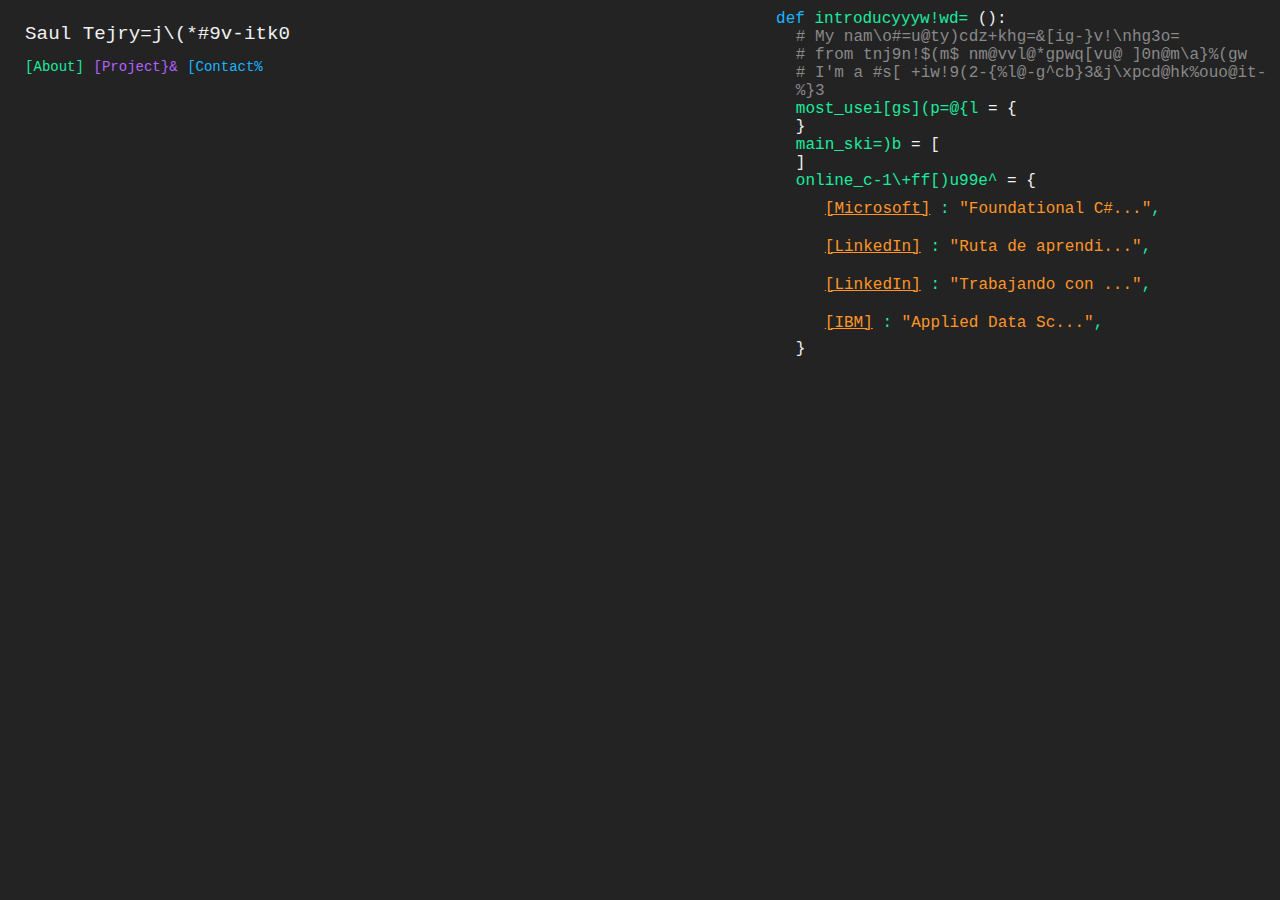
==== Portafolio2024/index.html @ 6d4173e8 "typing animation" ====
<!DOCTYPE html>
<html lang="en">
    <head>
        <meta charset="UTF-8">
        <meta name="viewport" content="width=device-width, initial-scale=1.0">
        <link rel="stylesheet" type="text/css" href="css/styles.css">
        <title>Saul Tejeda</title>
    </head>
    <body>

        <section class="information_section">
            <section class="first_identation">
                <h1 class="code_text">Saul Tejeda - Developer</h1>
                <span class="code_text nav_button green"><a>[About]</a></span>
                <span class="code_text nav_button purple"><a>[Projects]</a></span>
                <span class="code_text nav_button blue"><a>[Contact]</a></span>
            </section>
        </section>
        <section class="animation">
            <section class="first_identation">
                <span class="code_text blue">def</span>
                <span class="code_text green">introduce_myslef</span>
                <span class="code_text white">():</span>

                <div class="second_identation">
                    <span class="code_text grey"># My name is Saúl Tejeda, IT Engineering</span>
                    <br>
                    <span class="code_text grey"># from the Universidad de Guadalajara in Mexico</span>
                    <br>
                    <span class="code_text grey"># I'm a Machine Learning Developer and Data Analyst.</span>
                    <!-- Most Used Languages Section -->
                    <div>
                        <span class="code_text green">most_used_languages</span>
                        <span class="code_text white">=</span>
                        <span class="code_text white">{</span>
                        <div class="third_identation" id="most_used_languages_list">
                            <script src="javascript/most_used_languages.js"></script>
                        </div>
                        <span class="white">}</span>
                    </div>

                    <!-- Main Skills Section -->
                    <div>
                        <span class="code_text green">main_skills</span>
                        <span class="code_text white">=</span>
                        <span class="code_text white">[</span>
                        <div class=" third_identation" id="main_skills_list">
                            <script src="javascript/main_skills.js"></script>
                        </div>
                        <span class="code_text white">]</span>
                    </div>

                    <!-- Online Certifications Section -->
                    <div>
                        <span class="code_text green">online_certifications</span>
                        <span class="code_text white">=</span>
                        <span class="code_text white">{</span>
                        <div class="third_identation" id="certifications_list">
                            <script src="https://code.jquery.com/jquery-3.6.4.min.js"></script>
                            <script src="javascript/certifications.js"></script>
                        </div>
                        <span class="code_text white">}</span>
                    </div>
                </div>
            </section>
        </section>

        <script src="https://code.jquery.com/jquery-3.6.4.min.js"></script>
        
        <script src="javascript/animation_script.js"></script>
    </body>
</html>
---- Portafolio2024/css/styles.css ----
/* Sections of the page*/
.information_section{
    width: 60%;

}
.animation{
    width: 40%;
    align-items: center;
}

/* Postion of the codes inside section */
#certifications_list {
    max-height: 150px;
    overflow-y: auto;
}
#certifications_list::-webkit-scrollbar {
    display: none;
}

#certificacionDiv{
    padding: 10px;
}


body {
    --black: #232323;
    --white: #f0f1f2;
    --grey: #898989;
    --purple: #b462ff;
    --fuschia: #ff45b4;
    --blue: #18b6ff;
    --green: #1beb9e;
    --orange: #ff9528;
    --yellow: #dddd25;
    --line: 2.5ch;
    --font: 'Courier New', Courier, monospace;
}

body.invert {
    --black: #f0f1f2;
    --white: #232323;
    --grey: #7e7e7e;
    --purple: #6b1fa3;
    --fuschia: #f50777;
    --blue: #0b8cff;
    --green: #00a76c;
    --orange: #dd7200;
    --yellow: #949700;
}

body{
     display: flex;
    justify-content: space-between;
    user-select: none;
    background-color: var(--black);
    font-family: var(--font);
    margin: 10px;
}


/* Navegation Menu styles*/
h1{
    font-weight: lighter;
    color: var(--white);
    font-size: larger;
}
.nav_button{
    border: none;
    border-color: var(--black);
    background-color: var(--black);
    cursor: pointer;
    font-size: 14px;
}
.nav_button.blue:hover{
    background-color: var(--blue);
    color: var(--black);  
}
.nav_button.green:hover{
    background-color: var(--green);
    color: var(--black);  
}
.nav_button.purple:hover{
    background-color: var(--purple);
    color: var(--black);  
}

/* Colored Elements styles*/
.black{
    color: var(--black);
}
.white{
    color: var(--white);
}
.grey{
    color: var(--grey);
}
.purple{
    color: var(--purple);
}
.fuschia{
    color: var(--fuschia);
}
.blue{
    color: var(--blue);   
}
.green{
    color: var(--green);
}
.orange{
    color: var(--orange);
}
.yellow{
    color: var(--yellow);
}

/* Identation Level Styles*/
.first_identation{
    padding-left: 2%;
}
.second_identation{
    padding-left: 4%;
}
.third_identation{
    padding-left: 4%;
}
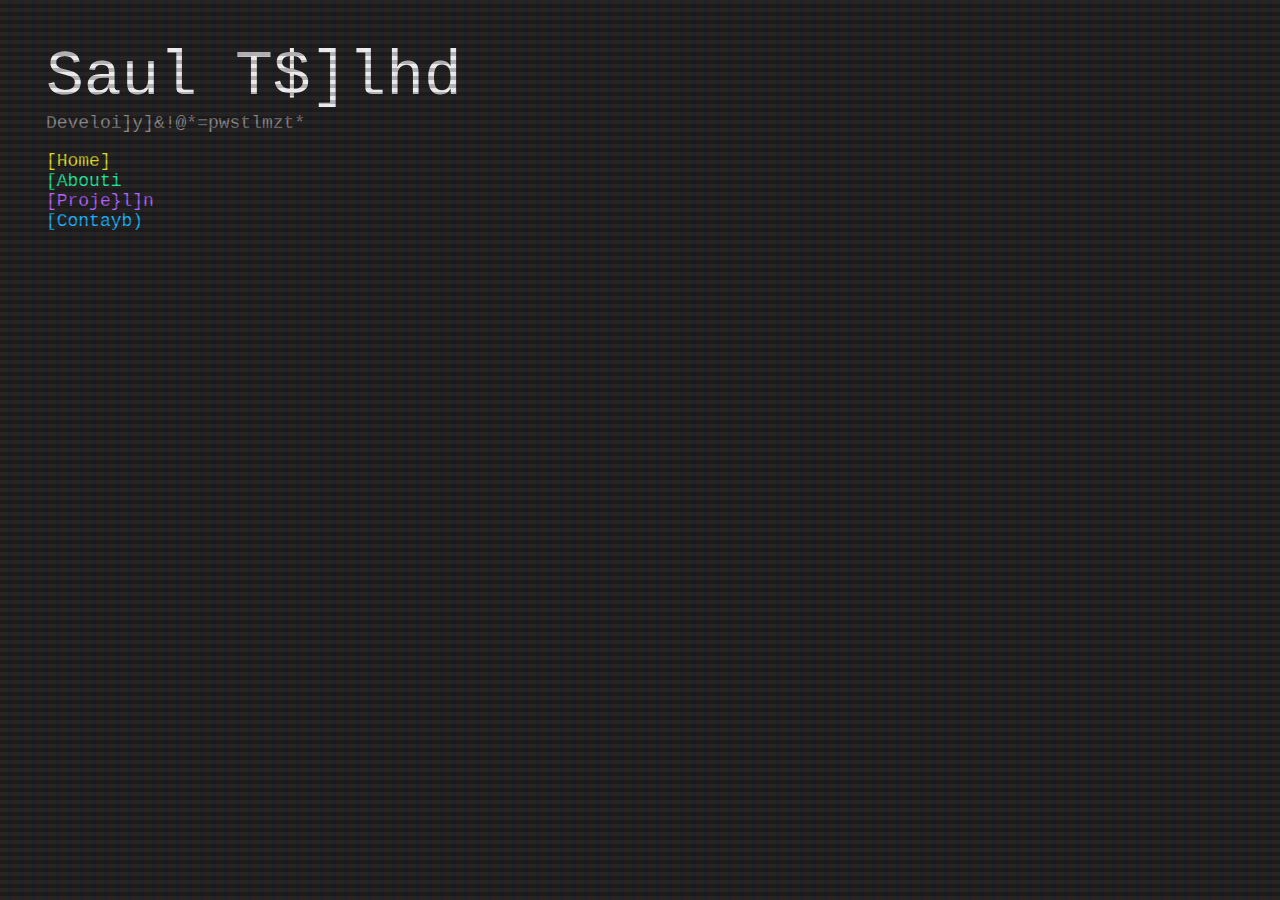
==== commit 6e2888e0: "Add files via upload" ====
--- a/Portafolio2024/index.html
+++ b/Portafolio2024/index.html
@@ -2,71 +2,26 @@
 <html lang="en">
     <head>
         <meta charset="UTF-8">
-        <meta name="viewport" content="width=device-width, initial-scale=1.0">
         <link rel="stylesheet" type="text/css" href="css/styles.css">
-        <title>Saul Tejeda</title>
+        <link rel="stylesheet" type="text/css" href="css/crt-effect.css">
+        <title>Saul Tejeda - Home</title>
     </head>
-    <body>
-
+    <body class="crt">
         <section class="information_section">
-            <section class="first_identation">
-                <h1 class="code_text">Saul Tejeda - Developer</h1>
-                <span class="code_text nav_button green"><a>[About]</a></span>
-                <span class="code_text nav_button purple"><a>[Projects]</a></span>
-                <span class="code_text nav_button blue"><a>[Contact]</a></span>
+            <section class="navigation">
+                <!-- Title -->
+                <a href="index.html"><h1 class="code_text white">Saul Tejeda</h1></a>
+                <h3 class="code_text grey">Developer & Data Analyst</h3>
+                <!-- Navigation Menu -->
+                <section class="navigation_menu">
+                    <a href="index.html"><span class="nav_button yellow">[Home]</span></a>
+                    <a href="about.html"><span class="code_text nav_button green">[About]</span></a>
+                    <a><span class="code_text nav_button purple">[Projects]</span></a>
+                    <a><span class="code_text nav_button blue">[Contact]</span></a>
+                </section>
             </section>
         </section>
-        <section class="animation">
-            <section class="first_identation">
-                <span class="code_text blue">def</span>
-                <span class="code_text green">introduce_myslef</span>
-                <span class="code_text white">():</span>
-
-                <div class="second_identation">
-                    <span class="code_text grey"># My name is Saúl Tejeda, IT Engineering</span>
-                    <br>
-                    <span class="code_text grey"># from the Universidad de Guadalajara in Mexico</span>
-                    <br>
-                    <span class="code_text grey"># I'm a Machine Learning Developer and Data Analyst.</span>
-                    <!-- Most Used Languages Section -->
-                    <div>
-                        <span class="code_text green">most_used_languages</span>
-                        <span class="code_text white">=</span>
-                        <span class="code_text white">{</span>
-                        <div class="third_identation" id="most_used_languages_list">
-                            <script src="javascript/most_used_languages.js"></script>
-                        </div>
-                        <span class="white">}</span>
-                    </div>
-
-                    <!-- Main Skills Section -->
-                    <div>
-                        <span class="code_text green">main_skills</span>
-                        <span class="code_text white">=</span>
-                        <span class="code_text white">[</span>
-                        <div class=" third_identation" id="main_skills_list">
-                            <script src="javascript/main_skills.js"></script>
-                        </div>
-                        <span class="code_text white">]</span>
-                    </div>
-
-                    <!-- Online Certifications Section -->
-                    <div>
-                        <span class="code_text green">online_certifications</span>
-                        <span class="code_text white">=</span>
-                        <span class="code_text white">{</span>
-                        <div class="third_identation" id="certifications_list">
-                            <script src="https://code.jquery.com/jquery-3.6.4.min.js"></script>
-                            <script src="javascript/certifications.js"></script>
-                        </div>
-                        <span class="code_text white">}</span>
-                    </div>
-                </div>
-            </section>
-        </section>
-
         <script src="https://code.jquery.com/jquery-3.6.4.min.js"></script>
-        
         <script src="javascript/animation_script.js"></script>
     </body>
 </html>
--- a/Portafolio2024/css/styles.css
+++ b/Portafolio2024/css/styles.css
@@ -1,15 +1,23 @@
 /* Sections of the page*/
 .information_section{
     width: 60%;
-
+    height: 100%;
 }
 .animation{
     width: 40%;
-    align-items: center;
+    height: 100%;
 }
 
-/* Postion of the codes inside section */
+.code_container{
+    padding: 10px;
+}
+
+#main_skills_list{
+    margin-top: 10px;
+}
+
 #certifications_list {
+    margin-top: 10px;
     max-height: 150px;
     overflow-y: auto;
 }
@@ -20,7 +28,6 @@
 #certificacionDiv{
     padding: 10px;
 }
-
 
 body {
     --black: #232323;
@@ -35,7 +42,6 @@
     --line: 2.5ch;
     --font: 'Courier New', Courier, monospace;
 }
-
 body.invert {
     --black: #f0f1f2;
     --white: #232323;
@@ -47,32 +53,53 @@
     --orange: #dd7200;
     --yellow: #949700;
 }
-
 body{
-     display: flex;
-    justify-content: space-between;
     user-select: none;
     background-color: var(--black);
     font-family: var(--font);
-    margin: 10px;
+    align-items: center;
 }
 
+/* Title styles*/
+a{
+    text-decoration: none;
+}
+h1{
+    font-weight: lighter;
+    font-size: 7vh; 
+    padding-bottom: 0px;
+    margin-bottom: 0px;
+}
+h3{
+    font-weight: lighter;
+    font-size: 2vh;
+    padding-top: 0px;
+    margin-top: 0px;
+}
 
 /* Navegation Menu styles*/
-h1{
-    font-weight: lighter;
-    color: var(--white);
-    font-size: larger;
+.navigation{
+    padding-left: 5%;
+}
+.navigation_menu{
+    display: flex;
+    flex-direction: column;
+    justify-content: center;
 }
 .nav_button{
+    cursor: pointer;
     border: none;
     border-color: var(--black);
     background-color: var(--black);
-    cursor: pointer;
-    font-size: 14px;
+    font-size: 2vh;
+    transition: background-color 0.3s ease, color 0.3s ease;
 }
 .nav_button.blue:hover{
     background-color: var(--blue);
+    color: var(--black);  
+}
+.nav_button.yellow:hover{
+    background-color: var(--yellow);
     color: var(--black);  
 }
 .nav_button.green:hover{
@@ -82,6 +109,10 @@
 .nav_button.purple:hover{
     background-color: var(--purple);
     color: var(--black);  
+}
+.nav_button.orange:hover{
+    color: var(--black);  
+    background-color: var(--orange);
 }
 
 /* Colored Elements styles*/
@@ -121,5 +152,5 @@
     padding-left: 4%;
 }
 .third_identation{
-    padding-left: 4%;
+    padding-left: 6%;
 }
--- a/Portafolio2024/css/crt-effect.css
+++ b/Portafolio2024/css/crt-effect.css
@@ -0,0 +1,160 @@
+@keyframes flicker {
+    0% {
+      opacity: 0.27861;
+    }
+    5% {
+      opacity: 0.34769;
+    }
+    10% {
+      opacity: 0.23604;
+    }
+    15% {
+      opacity: 0.90626;
+    }
+    20% {
+      opacity: 0.18128;
+    }
+    25% {
+      opacity: 0.83891;
+    }
+    30% {
+      opacity: 0.65583;
+    }
+    35% {
+      opacity: 0.67807;
+    }
+    40% {
+      opacity: 0.26559;
+    }
+    45% {
+      opacity: 0.84693;
+    }
+    50% {
+      opacity: 0.96019;
+    }
+    55% {
+      opacity: 0.08594;
+    }
+    60% {
+      opacity: 0.20313;
+    }
+    65% {
+      opacity: 0.71988;
+    }
+    70% {
+      opacity: 0.53455;
+    }
+    75% {
+      opacity: 0.37288;
+    }
+    80% {
+      opacity: 0.71428;
+    }
+    85% {
+      opacity: 0.70419;
+    }
+    90% {
+      opacity: 0.7003;
+    }
+    95% {
+      opacity: 0.36108;
+    }
+    100% {
+      opacity: 0.24387;
+    }
+  }
+  @keyframes textShadow {
+    0% {
+      text-shadow: 0.4389924193300864px 0 1px rgba(0,30,255,0.5), -0.4389924193300864px 0 1px rgba(255,0,80,0.3), 0 0 3px;
+    }
+    5% {
+      text-shadow: 2.7928974010788217px 0 1px rgba(0,30,255,0.5), -2.7928974010788217px 0 1px rgba(255,0,80,0.3), 0 0 3px;
+    }
+    10% {
+      text-shadow: 0.02956275843481219px 0 1px rgba(0,30,255,0.5), -0.02956275843481219px 0 1px rgba(255,0,80,0.3), 0 0 3px;
+    }
+    15% {
+      text-shadow: 0.40218538552878136px 0 1px rgba(0,30,255,0.5), -0.40218538552878136px 0 1px rgba(255,0,80,0.3), 0 0 3px;
+    }
+    20% {
+      text-shadow: 3.4794037899852017px 0 1px rgba(0,30,255,0.5), -3.4794037899852017px 0 1px rgba(255,0,80,0.3), 0 0 3px;
+    }
+    25% {
+      text-shadow: 1.6125630401149584px 0 1px rgba(0,30,255,0.5), -1.6125630401149584px 0 1px rgba(255,0,80,0.3), 0 0 3px;
+    }
+    30% {
+      text-shadow: 0.7015590085143956px 0 1px rgba(0,30,255,0.5), -0.7015590085143956px 0 1px rgba(255,0,80,0.3), 0 0 3px;
+    }
+    35% {
+      text-shadow: 3.896914047650351px 0 1px rgba(0,30,255,0.5), -3.896914047650351px 0 1px rgba(255,0,80,0.3), 0 0 3px;
+    }
+    40% {
+      text-shadow: 3.870905614848819px 0 1px rgba(0,30,255,0.5), -3.870905614848819px 0 1px rgba(255,0,80,0.3), 0 0 3px;
+    }
+    45% {
+      text-shadow: 2.231056963361899px 0 1px rgba(0,30,255,0.5), -2.231056963361899px 0 1px rgba(255,0,80,0.3), 0 0 3px;
+    }
+    50% {
+      text-shadow: 0.08084290417898504px 0 1px rgba(0,30,255,0.5), -0.08084290417898504px 0 1px rgba(255,0,80,0.3), 0 0 3px;
+    }
+    55% {
+      text-shadow: 2.3758461067427543px 0 1px rgba(0,30,255,0.5), -2.3758461067427543px 0 1px rgba(255,0,80,0.3), 0 0 3px;
+    }
+    60% {
+      text-shadow: 2.202193051050636px 0 1px rgba(0,30,255,0.5), -2.202193051050636px 0 1px rgba(255,0,80,0.3), 0 0 3px;
+    }
+    65% {
+      text-shadow: 2.8638780614874975px 0 1px rgba(0,30,255,0.5), -2.8638780614874975px 0 1px rgba(255,0,80,0.3), 0 0 3px;
+    }
+    70% {
+      text-shadow: 0.48874025155497314px 0 1px rgba(0,30,255,0.5), -0.48874025155497314px 0 1px rgba(255,0,80,0.3), 0 0 3px;
+    }
+    75% {
+      text-shadow: 1.8948491305757957px 0 1px rgba(0,30,255,0.5), -1.8948491305757957px 0 1px rgba(255,0,80,0.3), 0 0 3px;
+    }
+    80% {
+      text-shadow: 0.0833037308038857px 0 1px rgba(0,30,255,0.5), -0.0833037308038857px 0 1px rgba(255,0,80,0.3), 0 0 3px;
+    }
+    85% {
+      text-shadow: 0.09769827255241735px 0 1px rgba(0,30,255,0.5), -0.09769827255241735px 0 1px rgba(255,0,80,0.3), 0 0 3px;
+    }
+    90% {
+      text-shadow: 3.443339761481782px 0 1px rgba(0,30,255,0.5), -3.443339761481782px 0 1px rgba(255,0,80,0.3), 0 0 3px;
+    }
+    95% {
+      text-shadow: 2.1841838852799786px 0 1px rgba(0,30,255,0.5), -2.1841838852799786px 0 1px rgba(255,0,80,0.3), 0 0 3px;
+    }
+    100% {
+      text-shadow: 2.6208764473832513px 0 1px rgba(0,30,255,0.5), -2.6208764473832513px 0 1px rgba(255,0,80,0.3), 0 0 3px;
+    }
+  }
+  .crt::after {
+    content: " ";
+    display: block;
+    position: absolute;
+    top: 0;
+    left: 0;
+    bottom: 0;
+    right: 0;
+    background: rgba(18, 16, 16, 0.1);
+    opacity: 0;
+    z-index: 2;
+    pointer-events: none;
+    animation: flicker 0.15s infinite;
+  }
+  .crt::before {
+    content: " ";
+    display: block;
+    position: absolute;
+    top: 0;
+    left: 0;
+    bottom: 0;
+    right: 0;
+    background: linear-gradient(rgba(18, 16, 16, 0) 50%, rgba(0, 0, 0, 0.25) 50%), linear-gradient(90deg, rgba(255, 0, 0, 0.06), rgba(0, 255, 0, 0.02), rgba(0, 0, 255, 0.06));
+    z-index: 2;
+    background-size: 100% 8px, 12px 100%;
+    pointer-events: none;
+  }
+  .crt {
+    animation: textShadow 1.6s infinite;
+  }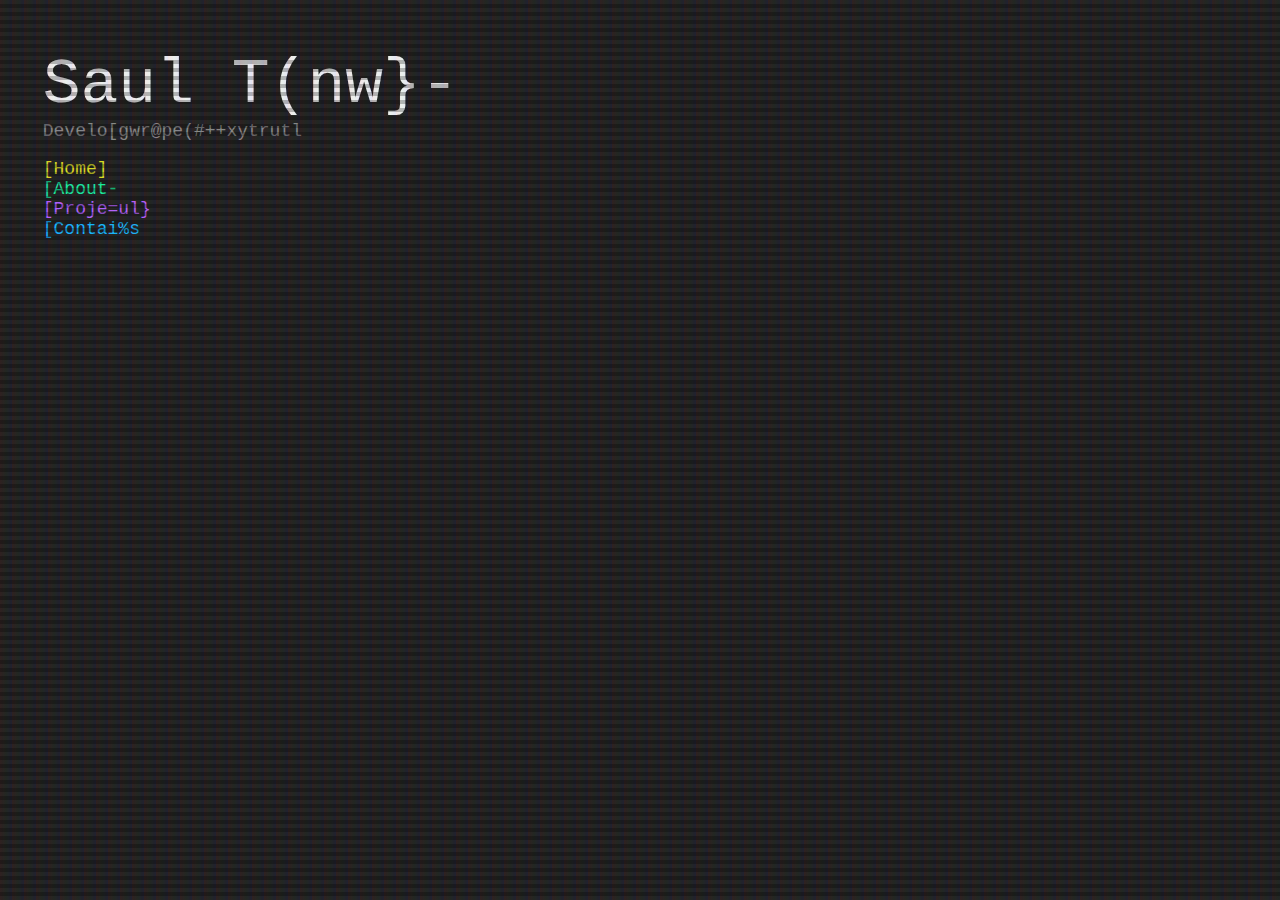
==== commit a3b518ea: "Add files via upload" ====
--- a/Portafolio2024/index.html
+++ b/Portafolio2024/index.html
@@ -1,27 +1,33 @@
 <!DOCTYPE html>
 <html lang="en">
-    <head>
-        <meta charset="UTF-8">
-        <link rel="stylesheet" type="text/css" href="css/styles.css">
-        <link rel="stylesheet" type="text/css" href="css/crt-effect.css">
-        <title>Saul Tejeda - Home</title>
-    </head>
-    <body class="crt">
-        <section class="information_section">
-            <section class="navigation">
-                <!-- Title -->
-                <a href="index.html"><h1 class="code_text white">Saul Tejeda</h1></a>
-                <h3 class="code_text grey">Developer & Data Analyst</h3>
-                <!-- Navigation Menu -->
-                <section class="navigation_menu">
-                    <a href="index.html"><span class="nav_button yellow">[Home]</span></a>
-                    <a href="about.html"><span class="code_text nav_button green">[About]</span></a>
-                    <a><span class="code_text nav_button purple">[Projects]</span></a>
-                    <a><span class="code_text nav_button blue">[Contact]</span></a>
-                </section>
+
+<head>
+    <meta charset="UTF-8">
+    <link rel="stylesheet" type="text/css" href="css/styles.css">
+    <link rel="stylesheet" type="text/css" href="css/crt-effect.css">
+    <link rel="shortcut icon" href="src/div_icon.ico" />
+    <script src="https://code.jquery.com/jquery-3.6.4.min.js"></script>
+    <script src="https://cdnjs.cloudflare.com/ajax/libs/gsap/3.9.0/gsap.min.js"></script>
+    <title>Saul Tejeda - Home</title>
+</head>
+<body class="crt">
+    <div class="screen"></div>
+    <section class="information_section">
+        <section class="navigation">
+            <!-- Title -->
+            <a href="index.html"><h1 class="animated_code_text white">Saul Tejeda</h1></a>
+            <h3 class="animated_code_text grey">Developer & Data Analyst</h3>
+            <!-- Navigation Menu -->
+            <section class="navigation_menu">
+                <a href="home.html"><span class="animated_code_text nav_button yellow">[Home]</span></a>
+                <a href="about.html"><span class="animated_code_text nav_button green">[About]</span></a>
+                <a href="projects.html"><span class="animated_code_text nav_button purple">[Projects]</span></a>
+                <a href="contact.html"><span class="animated_code_text nav_button blue">[Contact]</span></a>
             </section>
         </section>
-        <script src="https://code.jquery.com/jquery-3.6.4.min.js"></script>
-        <script src="javascript/animation_script.js"></script>
-    </body>
+    </section>
+    <script src="javascript/turn_on_tv.js"></script>
+    <script src="javascript/animation_script.js"></script>
+</body>
+
 </html>
--- a/Portafolio2024/css/styles.css
+++ b/Portafolio2024/css/styles.css
@@ -1,32 +1,48 @@
 /* Sections of the page*/
 .information_section{
-    width: 60%;
+    width: 55%;
     height: 100%;
 }
 .animation{
-    width: 40%;
+    width: 35%;
     height: 100%;
+    margin-top: 5%;
+}
+
+/* .animated_code_text{
+    visibility: hidden;
+} */
+
+.comment_container{
+    display: flex;
+    flex-direction: column;
 }
 
 .code_container{
     padding: 10px;
 }
 
-#main_skills_list{
-    margin-top: 10px;
+.comment{
+    overflow: hidden;
+    white-space: nowrap;
+}
+
+#main_skillDivDiv{
+    padding: 4px;
+}
+#languageDiv{
+    padding: 4px;
 }
 
 #certifications_list {
-    margin-top: 10px;
     max-height: 150px;
     overflow-y: auto;
 }
 #certifications_list::-webkit-scrollbar {
     display: none;
 }
-
 #certificacionDiv{
-    padding: 10px;
+    padding: 4px;
 }
 
 body {
@@ -54,10 +70,11 @@
     --yellow: #949700;
 }
 body{
+    display: flex;
+    flex-direction: row;
     user-select: none;
     background-color: var(--black);
     font-family: var(--font);
-    align-items: center;
 }
 
 /* Title styles*/
@@ -77,6 +94,10 @@
     margin-top: 0px;
 }
 
+.code_text{
+    font-size: 2vh;
+}
+
 /* Navegation Menu styles*/
 .navigation{
     padding-left: 5%;
@@ -84,7 +105,6 @@
 .navigation_menu{
     display: flex;
     flex-direction: column;
-    justify-content: center;
 }
 .nav_button{
     cursor: pointer;
--- a/Portafolio2024/css/crt-effect.css
+++ b/Portafolio2024/css/crt-effect.css
@@ -63,98 +63,114 @@
       opacity: 0.24387;
     }
   }
-  @keyframes textShadow {
-    0% {
-      text-shadow: 0.4389924193300864px 0 1px rgba(0,30,255,0.5), -0.4389924193300864px 0 1px rgba(255,0,80,0.3), 0 0 3px;
-    }
-    5% {
-      text-shadow: 2.7928974010788217px 0 1px rgba(0,30,255,0.5), -2.7928974010788217px 0 1px rgba(255,0,80,0.3), 0 0 3px;
-    }
-    10% {
-      text-shadow: 0.02956275843481219px 0 1px rgba(0,30,255,0.5), -0.02956275843481219px 0 1px rgba(255,0,80,0.3), 0 0 3px;
-    }
-    15% {
-      text-shadow: 0.40218538552878136px 0 1px rgba(0,30,255,0.5), -0.40218538552878136px 0 1px rgba(255,0,80,0.3), 0 0 3px;
-    }
-    20% {
-      text-shadow: 3.4794037899852017px 0 1px rgba(0,30,255,0.5), -3.4794037899852017px 0 1px rgba(255,0,80,0.3), 0 0 3px;
-    }
-    25% {
-      text-shadow: 1.6125630401149584px 0 1px rgba(0,30,255,0.5), -1.6125630401149584px 0 1px rgba(255,0,80,0.3), 0 0 3px;
-    }
-    30% {
-      text-shadow: 0.7015590085143956px 0 1px rgba(0,30,255,0.5), -0.7015590085143956px 0 1px rgba(255,0,80,0.3), 0 0 3px;
-    }
-    35% {
-      text-shadow: 3.896914047650351px 0 1px rgba(0,30,255,0.5), -3.896914047650351px 0 1px rgba(255,0,80,0.3), 0 0 3px;
-    }
-    40% {
-      text-shadow: 3.870905614848819px 0 1px rgba(0,30,255,0.5), -3.870905614848819px 0 1px rgba(255,0,80,0.3), 0 0 3px;
-    }
-    45% {
-      text-shadow: 2.231056963361899px 0 1px rgba(0,30,255,0.5), -2.231056963361899px 0 1px rgba(255,0,80,0.3), 0 0 3px;
-    }
-    50% {
-      text-shadow: 0.08084290417898504px 0 1px rgba(0,30,255,0.5), -0.08084290417898504px 0 1px rgba(255,0,80,0.3), 0 0 3px;
-    }
-    55% {
-      text-shadow: 2.3758461067427543px 0 1px rgba(0,30,255,0.5), -2.3758461067427543px 0 1px rgba(255,0,80,0.3), 0 0 3px;
-    }
-    60% {
-      text-shadow: 2.202193051050636px 0 1px rgba(0,30,255,0.5), -2.202193051050636px 0 1px rgba(255,0,80,0.3), 0 0 3px;
-    }
-    65% {
-      text-shadow: 2.8638780614874975px 0 1px rgba(0,30,255,0.5), -2.8638780614874975px 0 1px rgba(255,0,80,0.3), 0 0 3px;
-    }
-    70% {
-      text-shadow: 0.48874025155497314px 0 1px rgba(0,30,255,0.5), -0.48874025155497314px 0 1px rgba(255,0,80,0.3), 0 0 3px;
-    }
-    75% {
-      text-shadow: 1.8948491305757957px 0 1px rgba(0,30,255,0.5), -1.8948491305757957px 0 1px rgba(255,0,80,0.3), 0 0 3px;
-    }
-    80% {
-      text-shadow: 0.0833037308038857px 0 1px rgba(0,30,255,0.5), -0.0833037308038857px 0 1px rgba(255,0,80,0.3), 0 0 3px;
-    }
-    85% {
-      text-shadow: 0.09769827255241735px 0 1px rgba(0,30,255,0.5), -0.09769827255241735px 0 1px rgba(255,0,80,0.3), 0 0 3px;
-    }
-    90% {
-      text-shadow: 3.443339761481782px 0 1px rgba(0,30,255,0.5), -3.443339761481782px 0 1px rgba(255,0,80,0.3), 0 0 3px;
-    }
-    95% {
-      text-shadow: 2.1841838852799786px 0 1px rgba(0,30,255,0.5), -2.1841838852799786px 0 1px rgba(255,0,80,0.3), 0 0 3px;
-    }
-    100% {
-      text-shadow: 2.6208764473832513px 0 1px rgba(0,30,255,0.5), -2.6208764473832513px 0 1px rgba(255,0,80,0.3), 0 0 3px;
-    }
+@keyframes textShadow {
+  0% {
+    text-shadow: 0.4389924193300864px 0 1px rgba(0,30,255,0.5), -0.4389924193300864px 0 1px rgba(255,0,80,0.3), 0 0 3px;
   }
-  .crt::after {
-    content: " ";
-    display: block;
-    position: absolute;
-    top: 0;
-    left: 0;
-    bottom: 0;
-    right: 0;
-    background: rgba(18, 16, 16, 0.1);
-    opacity: 0;
-    z-index: 2;
-    pointer-events: none;
-    animation: flicker 0.15s infinite;
+  5% {
+    text-shadow: 2.7928974010788217px 0 1px rgba(0,30,255,0.5), -2.7928974010788217px 0 1px rgba(255,0,80,0.3), 0 0 3px;
   }
-  .crt::before {
-    content: " ";
-    display: block;
-    position: absolute;
-    top: 0;
-    left: 0;
-    bottom: 0;
-    right: 0;
-    background: linear-gradient(rgba(18, 16, 16, 0) 50%, rgba(0, 0, 0, 0.25) 50%), linear-gradient(90deg, rgba(255, 0, 0, 0.06), rgba(0, 255, 0, 0.02), rgba(0, 0, 255, 0.06));
-    z-index: 2;
-    background-size: 100% 8px, 12px 100%;
-    pointer-events: none;
+  10% {
+    text-shadow: 0.02956275843481219px 0 1px rgba(0,30,255,0.5), -0.02956275843481219px 0 1px rgba(255,0,80,0.3), 0 0 3px;
   }
-  .crt {
-    animation: textShadow 1.6s infinite;
-  }+  15% {
+    text-shadow: 0.40218538552878136px 0 1px rgba(0,30,255,0.5), -0.40218538552878136px 0 1px rgba(255,0,80,0.3), 0 0 3px;
+  }
+  20% {
+    text-shadow: 3.4794037899852017px 0 1px rgba(0,30,255,0.5), -3.4794037899852017px 0 1px rgba(255,0,80,0.3), 0 0 3px;
+  }
+  25% {
+    text-shadow: 1.6125630401149584px 0 1px rgba(0,30,255,0.5), -1.6125630401149584px 0 1px rgba(255,0,80,0.3), 0 0 3px;
+  }
+  30% {
+    text-shadow: 0.7015590085143956px 0 1px rgba(0,30,255,0.5), -0.7015590085143956px 0 1px rgba(255,0,80,0.3), 0 0 3px;
+  }
+  35% {
+    text-shadow: 3.896914047650351px 0 1px rgba(0,30,255,0.5), -3.896914047650351px 0 1px rgba(255,0,80,0.3), 0 0 3px;
+  }
+  40% {
+    text-shadow: 3.870905614848819px 0 1px rgba(0,30,255,0.5), -3.870905614848819px 0 1px rgba(255,0,80,0.3), 0 0 3px;
+  }
+  45% {
+    text-shadow: 2.231056963361899px 0 1px rgba(0,30,255,0.5), -2.231056963361899px 0 1px rgba(255,0,80,0.3), 0 0 3px;
+  }
+  50% {
+    text-shadow: 0.08084290417898504px 0 1px rgba(0,30,255,0.5), -0.08084290417898504px 0 1px rgba(255,0,80,0.3), 0 0 3px;
+  }
+  55% {
+    text-shadow: 2.3758461067427543px 0 1px rgba(0,30,255,0.5), -2.3758461067427543px 0 1px rgba(255,0,80,0.3), 0 0 3px;
+  }
+  60% {
+    text-shadow: 2.202193051050636px 0 1px rgba(0,30,255,0.5), -2.202193051050636px 0 1px rgba(255,0,80,0.3), 0 0 3px;
+  }
+  65% {
+    text-shadow: 2.8638780614874975px 0 1px rgba(0,30,255,0.5), -2.8638780614874975px 0 1px rgba(255,0,80,0.3), 0 0 3px;
+  }
+  70% {
+    text-shadow: 0.48874025155497314px 0 1px rgba(0,30,255,0.5), -0.48874025155497314px 0 1px rgba(255,0,80,0.3), 0 0 3px;
+  }
+  75% {
+    text-shadow: 1.8948491305757957px 0 1px rgba(0,30,255,0.5), -1.8948491305757957px 0 1px rgba(255,0,80,0.3), 0 0 3px;
+  }
+  80% {
+    text-shadow: 0.0833037308038857px 0 1px rgba(0,30,255,0.5), -0.0833037308038857px 0 1px rgba(255,0,80,0.3), 0 0 3px;
+  }
+  85% {
+    text-shadow: 0.09769827255241735px 0 1px rgba(0,30,255,0.5), -0.09769827255241735px 0 1px rgba(255,0,80,0.3), 0 0 3px;
+  }
+  90% {
+    text-shadow: 3.443339761481782px 0 1px rgba(0,30,255,0.5), -3.443339761481782px 0 1px rgba(255,0,80,0.3), 0 0 3px;
+  }
+  95% {
+    text-shadow: 2.1841838852799786px 0 1px rgba(0,30,255,0.5), -2.1841838852799786px 0 1px rgba(255,0,80,0.3), 0 0 3px;
+  }
+  100% {
+    text-shadow: 2.6208764473832513px 0 1px rgba(0,30,255,0.5), -2.6208764473832513px 0 1px rgba(255,0,80,0.3), 0 0 3px;
+  }
+}
+.screen {
+  background-color: #e1eef6;
+  position: fixed;
+  top: 50%;
+  left: 50%;
+  width: 100vw;
+  height: 100vh;
+  transform: translate(-50%, -50%);
+  content: " ";
+  overflow: hidden;
+  background: #16222A;
+  background: -webkit-linear-gradient(to left, #16222A, #3A6073);
+  background: linear-gradient(to left, #16222A, #3A6073);
+  background-size: cover;
+  color: #e1eef6;
+}
+.crt::after {
+  content: " ";
+  display: block;
+  position: absolute;
+  top: 0;
+  left: 0;
+  bottom: 0;
+  right: 0;
+  background: rgba(18, 16, 16, 0.1);
+  opacity: 0;
+  z-index: 2;
+  pointer-events: none;
+  animation: flicker 0.15s infinite;
+}
+.crt::before {
+  content: " ";
+  display: block;
+  position: absolute;
+  top: 0;
+  left: 0;
+  bottom: 0;
+  right: 0;
+  background: linear-gradient(rgba(18, 16, 16, 0) 50%, rgba(0, 0, 0, 0.25) 50%), linear-gradient(90deg, rgba(255, 0, 0, 0.06), rgba(0, 255, 0, 0.02), rgba(0, 0, 255, 0.06));
+  z-index: 2;
+  background-size: 100% 8px, 12px 100%;
+  pointer-events: none;
+}
+.crt {
+  animation: textShadow 1.6s infinite;
+}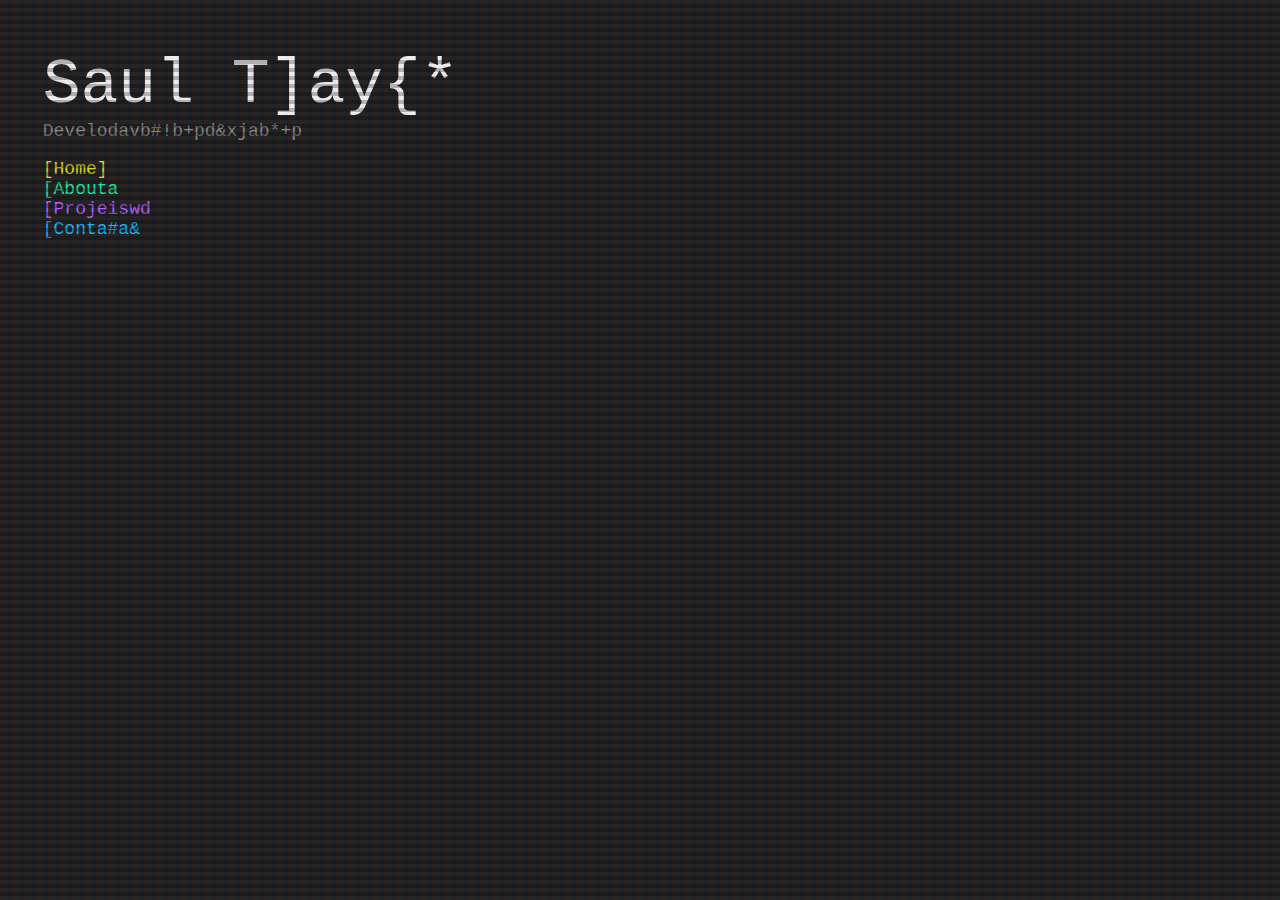
==== commit aa698a13: "Add files via upload" ====
--- a/Portafolio2024/index.html
+++ b/Portafolio2024/index.html
@@ -15,14 +15,14 @@
     <section class="information_section">
         <section class="navigation">
             <!-- Title -->
-            <a href="index.html"><h1 class="animated_code_text white">Saul Tejeda</h1></a>
+            <h1><a class="animated_code_text white" href="index.html">Saul Tejeda</a></h1>
             <h3 class="animated_code_text grey">Developer & Data Analyst</h3>
             <!-- Navigation Menu -->
             <section class="navigation_menu">
-                <a href="home.html"><span class="animated_code_text nav_button yellow">[Home]</span></a>
-                <a href="about.html"><span class="animated_code_text nav_button green">[About]</span></a>
-                <a href="projects.html"><span class="animated_code_text nav_button purple">[Projects]</span></a>
-                <a href="contact.html"><span class="animated_code_text nav_button blue">[Contact]</span></a>
+                <span><a class="animated_code_text nav_button yellow" href="index.html">[Home]</a></span>
+                <span><a class="animated_code_text nav_button green" href="about.html">[About]</a></span>
+                <span><a class="animated_code_text nav_button purple" href="projects.html">[Projects]</a></span>
+                <span><a class="animated_code_text nav_button blue" href="contact.html">[Contact]</a></span>
             </section>
         </section>
     </section>
--- a/Portafolio2024/css/styles.css
+++ b/Portafolio2024/css/styles.css
@@ -25,6 +25,14 @@
 .comment{
     overflow: hidden;
     white-space: nowrap;
+}
+
+#personal_projects_list{
+    max-height: 600px;
+    overflow-y: auto;
+}
+#personal_projects_list::-webkit-scrollbar {
+    display: none;
 }
 
 #main_skillDivDiv{
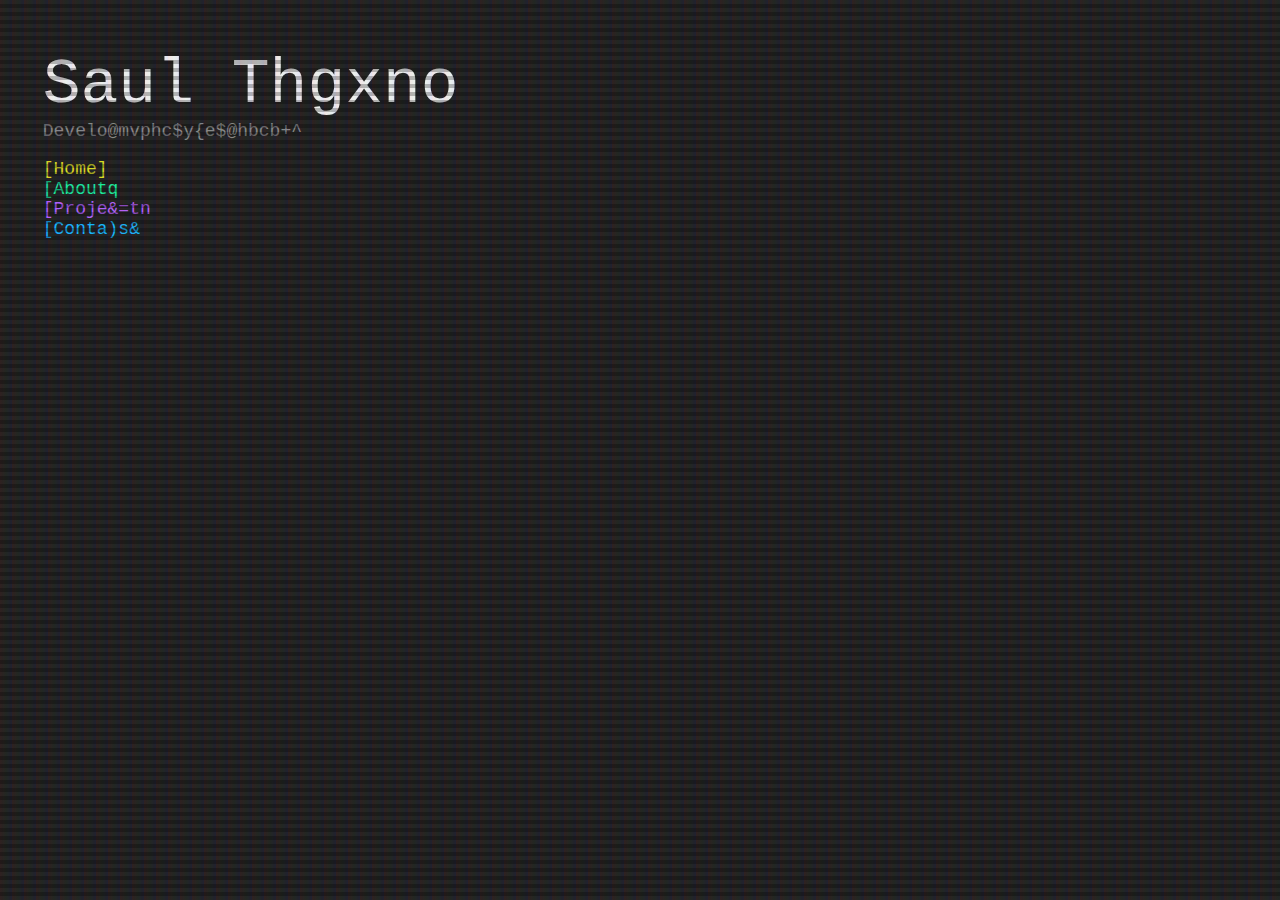
==== commit 96badcfc: "Merge pull request #2 from saulTejeda117/saulTejeda117---Mobile" ====
--- a/Portafolio2024/index.html
+++ b/Portafolio2024/index.html
@@ -1,33 +1,39 @@
 <!DOCTYPE html>
 <html lang="en">
-
-<head>
-    <meta charset="UTF-8">
-    <link rel="stylesheet" type="text/css" href="css/styles.css">
-    <link rel="stylesheet" type="text/css" href="css/crt-effect.css">
-    <link rel="shortcut icon" href="src/div_icon.ico" />
-    <script src="https://code.jquery.com/jquery-3.6.4.min.js"></script>
-    <script src="https://cdnjs.cloudflare.com/ajax/libs/gsap/3.9.0/gsap.min.js"></script>
-    <title>Saul Tejeda - Home</title>
-</head>
-<body class="crt">
-    <div class="screen"></div>
-    <section class="information_section">
-        <section class="navigation">
-            <!-- Title -->
-            <h1><a class="animated_code_text white" href="index.html">Saul Tejeda</a></h1>
-            <h3 class="animated_code_text grey">Developer & Data Analyst</h3>
-            <!-- Navigation Menu -->
-            <section class="navigation_menu">
-                <span><a class="animated_code_text nav_button yellow" href="index.html">[Home]</a></span>
-                <span><a class="animated_code_text nav_button green" href="about.html">[About]</a></span>
-                <span><a class="animated_code_text nav_button purple" href="projects.html">[Projects]</a></span>
-                <span><a class="animated_code_text nav_button blue" href="contact.html">[Contact]</a></span>
+    <head>
+        <meta charset="UTF-8">
+        <link rel="stylesheet" type="text/css" href="css/crt-effect.css">
+        <!-- Script para detectar dispositivo y cargar hoja de estilos específica -->
+        <script>
+            let navegador = navigator.userAgent;
+            if (navigator.userAgent.match(/Android/i) || navigator.userAgent.match(/webOS/i) || navigator.userAgent.match(/iPhone/i) || navigator.userAgent.match(/iPad/i) || navigator.userAgent.match(/iPod/i) || navigator.userAgent.match(/BlackBerry/i) || navigator.userAgent.match(/Windows Phone/i)) {
+                document.write('<link rel="stylesheet" type="text/css" href="css/mobile_styles.css">');
+            } else {
+                document.write('<link rel="stylesheet" type="text/css" href="css/styles.css">');
+            }
+        </script>
+        <link rel="shortcut icon" href="src/div_icon.ico" />
+        <script src="https://code.jquery.com/jquery-3.6.4.min.js"></script>
+        <script src="https://cdnjs.cloudflare.com/ajax/libs/gsap/3.9.0/gsap.min.js"></script>
+        <title>Saul Tejeda - Home</title>
+    </head>
+    <body class="crt">
+        <div class="screen"></div>
+        <section class="information_section">
+            <section class="navigation">
+                <!-- Title -->
+                <h1><a class="animated_code_text white" href="index.html">Saul Tejeda</a></h1>
+                <h3 class="animated_code_text grey">Developer & Data Analyst</h3>
+                <!-- Navigation Menu -->
+                <section class="navigation_menu">
+                    <span><a class="animated_code_text nav_button yellow" href="index.html">[Home]</a></span>
+                    <span><a class="animated_code_text nav_button green" href="about.html">[About]</a></span>
+                    <span><a class="animated_code_text nav_button purple" href="projects.html">[Projects]</a></span>
+                    <span><a class="animated_code_text nav_button blue" href="contact.html">[Contact]</a></span>
+                </section>
             </section>
         </section>
-    </section>
-    <script src="javascript/turn_on_tv.js"></script>
-    <script src="javascript/animation_script.js"></script>
-</body>
-
+        <script src="javascript/turn_on_tv.js"></script>
+        <script src="javascript/animation_script.js"></script>
+    </body>
 </html>
--- a/Portafolio2024/css/crt-effect.css
+++ b/Portafolio2024/css/crt-effect.css
@@ -133,8 +133,8 @@
   position: fixed;
   top: 50%;
   left: 50%;
-  width: 100vw;
-  height: 100vh;
+  width: 100%;
+  height: 100%;
   transform: translate(-50%, -50%);
   content: " ";
   overflow: hidden;
--- a/Portafolio2024/css/mobile_styles.css
+++ b/Portafolio2024/css/mobile_styles.css
@@ -0,0 +1,180 @@
+/* Sections of the page*/
+.information_section{
+    width: 100%;
+}
+.animation{
+    width: 75%;
+    height: 95%;
+    margin: 5%;
+}
+
+.comment_container{
+    display: flex;
+    flex-direction: column;
+}
+
+.code_container{
+    padding: 10px;
+}
+
+.comment{
+    overflow: hidden;
+    white-space: nowrap;
+}
+
+#personal_projects_list{
+    max-height: 50vh;
+    overflow-y: auto;
+}
+#personal_projects_list::-webkit-scrollbar {
+    display: none;
+}
+
+#main_skillDivDiv{
+    padding: 4px;
+}
+#languageDiv{
+    padding: 4px;
+}
+
+#certifications_list {
+    max-height: 250px;
+    overflow-y: auto;
+}
+
+#certifications_list::-webkit-scrollbar {
+    display: none;
+}
+#certificacionDiv{
+    padding: 4px;
+}
+
+body {
+    --black: #232323;
+    --white: #f0f1f2;
+    --grey: #898989;
+    --purple: #b462ff;
+    --fuschia: #ff45b4;
+    --blue: #18b6ff;
+    --green: #1beb9e;
+    --orange: #ff9528;
+    --yellow: #dddd25;
+    --line: 2.5ch;
+    --font: 'Courier New', Courier, monospace;
+}
+body.invert {
+    --black: #f0f1f2;
+    --white: #232323;
+    --grey: #7e7e7e;
+    --purple: #6b1fa3;
+    --fuschia: #f50777;
+    --blue: #0b8cff;
+    --green: #00a76c;
+    --orange: #dd7200;
+    --yellow: #949700;
+}
+body{
+    display: flex;
+    flex-direction: column;
+    user-select: none;
+    background-color: var(--black);
+    font-family: var(--font);
+}
+
+/* Title styles*/
+a{
+    text-decoration: none;
+}
+h1{
+    font-weight: lighter;
+    font-size: 5vh; 
+    padding-bottom: 0px;
+    margin-bottom: 0px;
+}
+h3{
+    font-weight: lighter;
+    font-size: 2vh;
+    padding-top: 0px;
+    margin-top: 0px;
+}
+
+.code_text{
+    font-size: 2vh;
+}
+
+/* Navegation Menu styles*/
+.navigation{
+    padding-left: 5%;
+}
+.navigation_menu{
+    display: flex;
+    flex-direction: row;
+}
+.nav_button{
+    cursor: pointer;
+    border: none;
+    border-color: var(--black);
+    background-color: var(--black);
+    font-size: 2.2vh;
+    transition: background-color 0.3s ease, color 0.3s ease;
+}
+.nav_button.blue:hover{
+    background-color: var(--blue);
+    color: var(--black);  
+}
+.nav_button.yellow:hover{
+    background-color: var(--yellow);
+    color: var(--black);  
+}
+.nav_button.green:hover{
+    background-color: var(--green);
+    color: var(--black);  
+}
+.nav_button.purple:hover{
+    background-color: var(--purple);
+    color: var(--black);  
+}
+.nav_button.orange:hover{
+    color: var(--black);  
+    background-color: var(--orange);
+}
+
+/* Colored Elements styles*/
+.black{
+    color: var(--black);
+}
+.white{
+    color: var(--white);
+}
+.grey{
+    color: var(--grey);
+}
+.purple{
+    color: var(--purple);
+}
+.fuschia{
+    color: var(--fuschia);
+}
+.blue{
+    color: var(--blue);   
+}
+.green{
+    color: var(--green);
+}
+.orange{
+    color: var(--orange);
+}
+.yellow{
+    color: var(--yellow);
+}
+
+/* Identation Level Styles*/
+.first_identation{
+    padding-left: 2%;
+}
+.second_identation{
+    padding-left: 4%;
+}
+.third_identation{
+    padding-left: 6%;
+}
